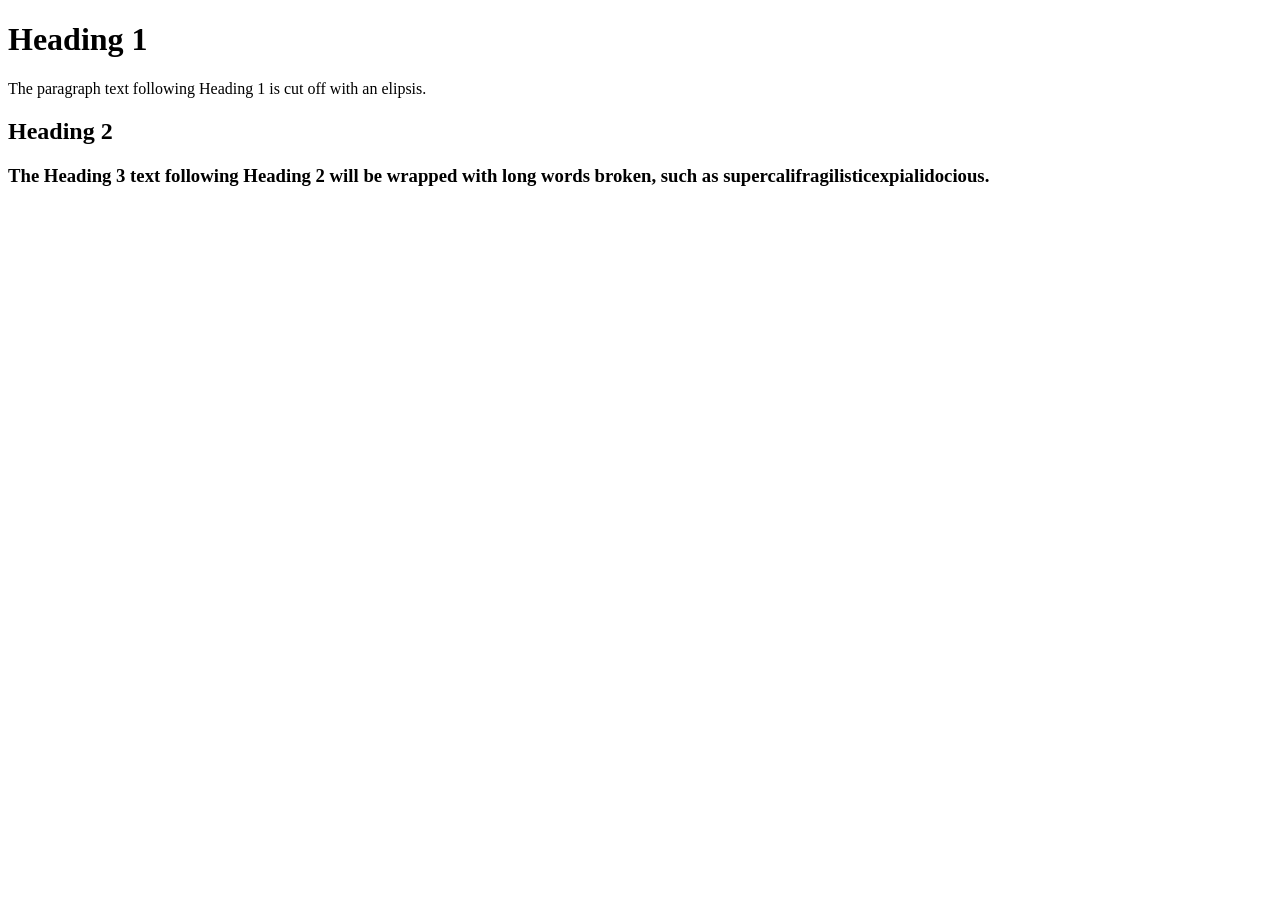
==== OL_3-1/OL_3-1.htm @ a4902dbb "added lab 3-4 and optional lab 3-1" ====
<!DOCTYPE html>
<html>
<head>
<meta charset="utf-8"/>
<title>Optional Lab 3-1</title>



</head>
<body>

<h1>Heading 1</h1>
<p>
The paragraph text following Heading 1 is cut off with an elipsis. 
</p>

<h2>Heading 2</h2>
<h3>
The Heading 3 text following Heading 2 will be wrapped with long words broken, such as supercalifragilisticexpialidocious.  
</h3>

</body>
</html>
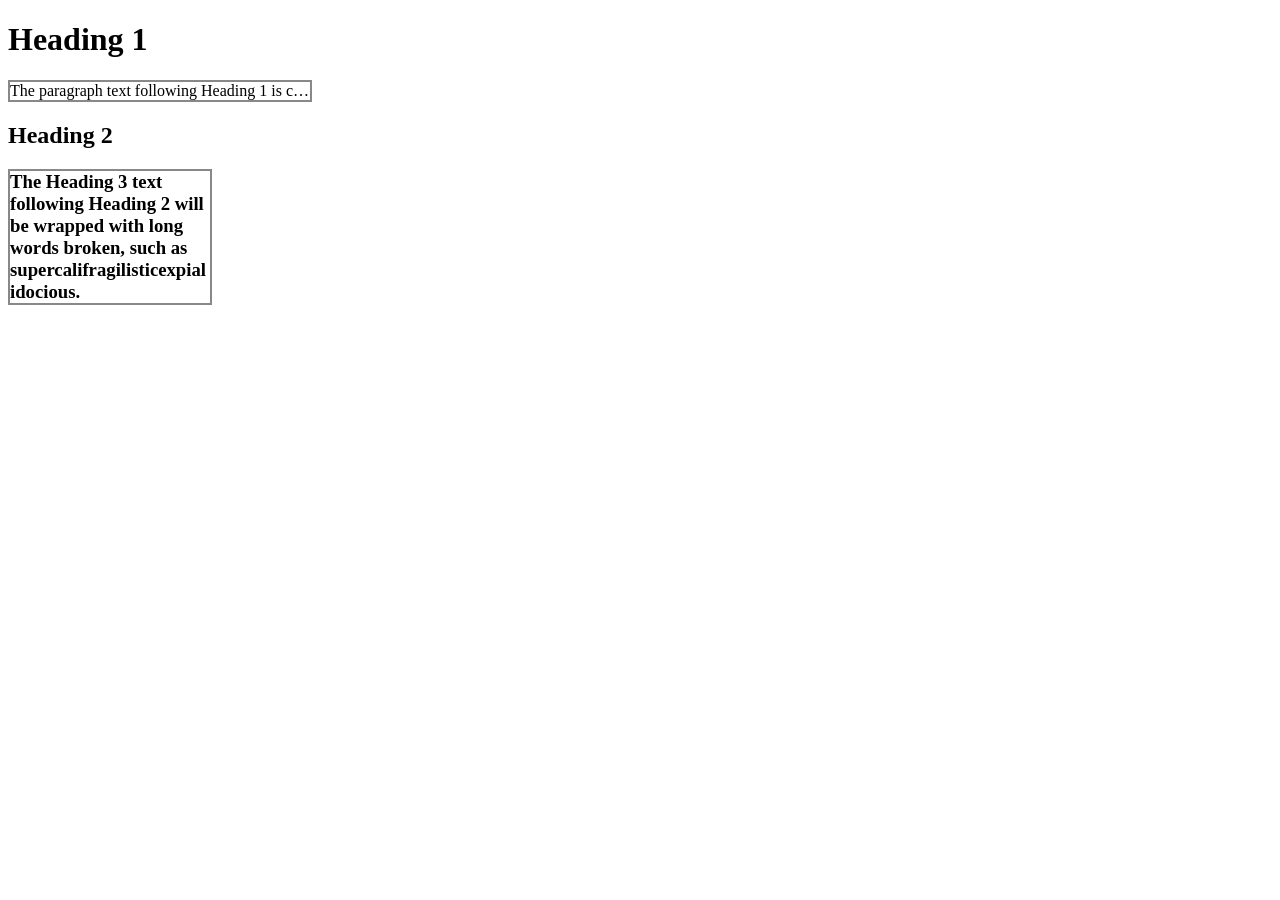
==== commit 18f10219: "completed optional lab 3-1" ====
--- a/OL_3-1/OL_3-1.htm
+++ b/OL_3-1/OL_3-1.htm
@@ -4,7 +4,20 @@
 <meta charset="utf-8"/>
 <title>Optional Lab 3-1</title>
 
-
+<style>
+    p {
+        border: 2px solid #888888;
+        overflow: hidden;
+        text-overflow: ellipsis;
+        white-space: nowrap;
+        width: 300px;
+    }
+    h3 {
+        border: 2px solid #888888;
+        width: 200px;
+        word-wrap: break-word;
+    }
+</style>
 
 </head>
 <body>
